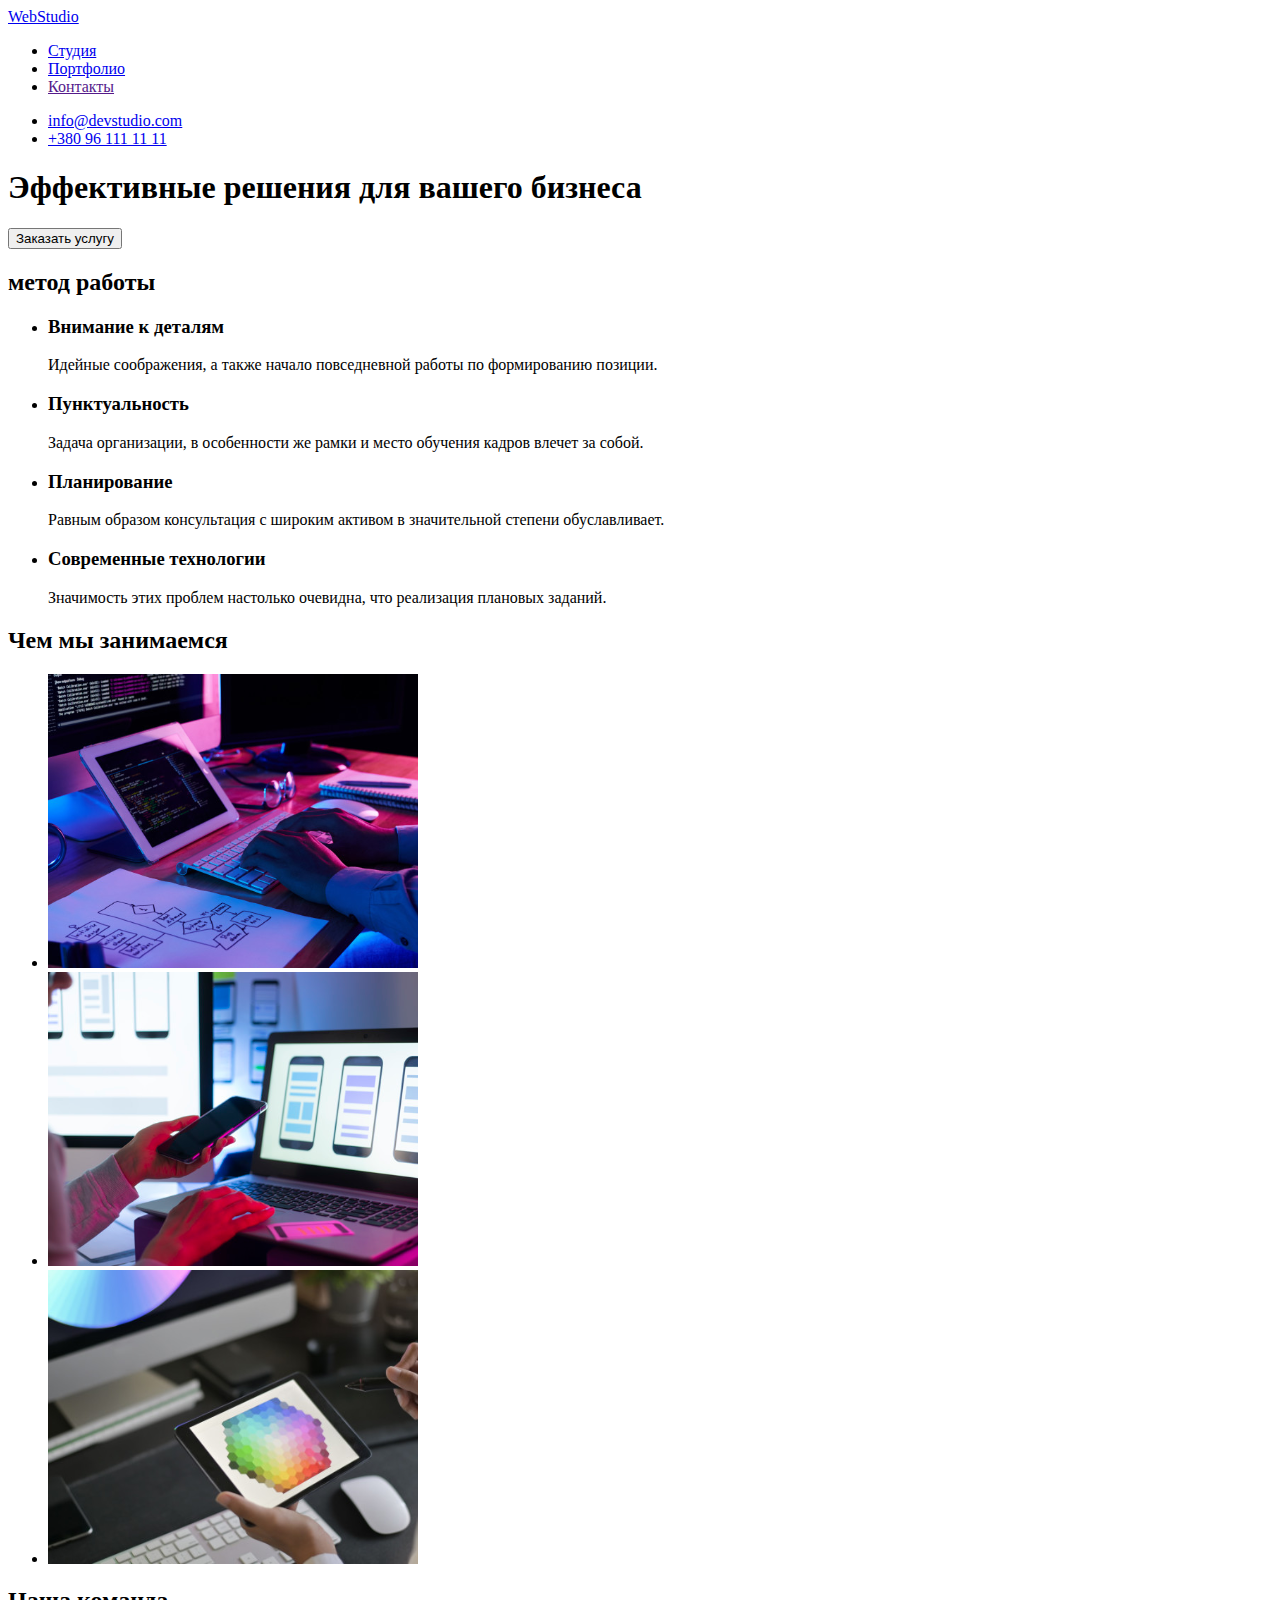
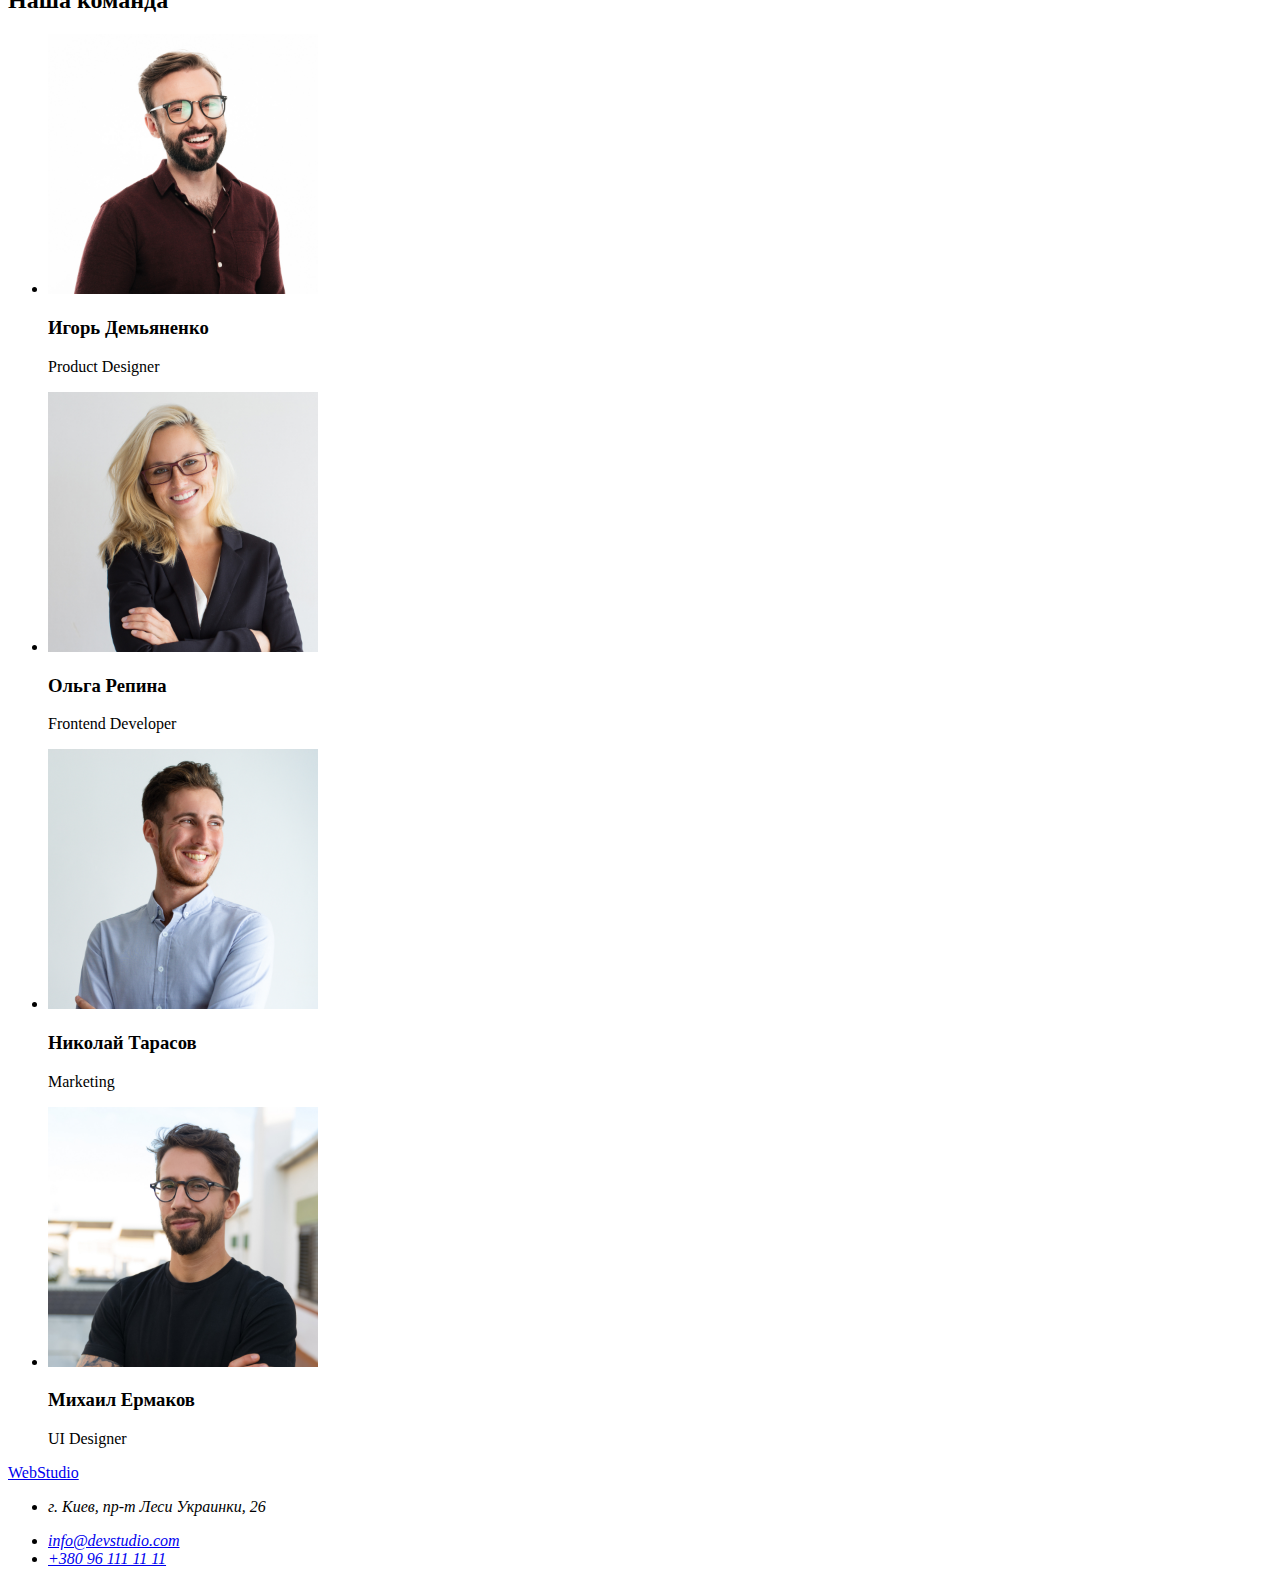
==== index.html @ 0a6f3047 "add portfolio" ====
<!DOCTYPE html>
<html lang="ru">

<head>
    <meta charset="UTF-8">
    <meta http-equiv="X-UA-Compatible" content="IE=edge">
    <meta name="viewport" content="width=device-width, initial-scale=1.0">
    <title>Document</title>
</head>

<body>
    <header>
        <nav>
            <!-- logo -->
            <a href="./index.html">WebStudio</a>
            <!-- список шапки -->
            <ul>
                <li><a href="./index.html">Студия</a></li>
                <li><a href="./portfolio.html">Портфолио</a></li>
                <li><a href="">Контакты</a></li>
            </ul>
        </nav>

        <!-- список контактов -->
        <ul>
            <li><a href="mailto:info@devstudio.com">info@devstudio.com</a></li>
            <li><a href="tel:+380961111111">+380 96 111 11 11</a></li>
        </ul>

    </header>
    <main>
        <section>
            <h1>Эффективные решения для вашего бизнеса</h1>
            <button type="button">Заказать услугу</button>
        </section>
        <!-- как мы работаем -->
        <section>
            <h2>метод работы</h2>
            <ul>
                <li>
                    <h3>Внимание к деталям</h3>
                    <p>Идейные соображения, а также начало повседневной работы по формированию позиции.</p>
                </li>
                <li>
                    <h3>Пунктуальность</h3>
                    <p>Задача организации, в особенности же рамки и место обучения кадров влечет за собой.</p>
                </li>
                <li>
                    <h3>Планирование</h3>
                    <p>Равным образом консультация с широким активом в значительной степени обуславливает.</p>
                </li>
                <li>
                    <h3>Современные технологии</h3>
                    <p>Значимость этих проблем настолько очевидна, что реализация плановых заданий.</p>
                </li>
            </ul>
        </section>
        <section>
            <h2>Чем мы занимаемся</h2>
            <ul>
                <li>
                    <a href=""><img src="imeges/img1.svg" alt="програмист пишет код" width="370"></a>
                </li>
                <li>
                    <a href=""><img src="imeges/img.svg" alt="разработка веб дизайна приложения" width="370"></a>
                </li>
                <li>
                    <a href=""><img src="imeges/img3.svg" alt="веб дизайнер выбирает цвет" width="370"></a>
                </li>
            </ul>
        </section>
        <section>
            <h2>Наша команда</h2>
            <ul>
                <li>
                    <img src="imeges/igor.jpg" alt="молодой человек" width="270">
                    <h3>Игорь Демьяненко</h3>
                    <p>Product Designer</p>
                </li>
                <li>
                    <img src="imeges/olga.jpg" alt="молодая девушка" width="270">
                    <h3>Ольга Репина</h3>
                    <p>Frontend Developer</p>
                </li>
                <li>
                    <img src="imeges/nikolay.jpg" alt="молодой человек" width="270">
                    <h3>Николай Тарасов</h3>
                    <p>Marketing</p>
                </li>
                <li>
                    <img src="imeges/misha.jpg" alt="молодой человек" width="270">
                    <h3>Михаил Ермаков</h3>
                    <p>UI Designer</p>
                </li>
            </ul>
        </section>
    </main>
    <footer>
        <a href="./index.html">WebStudio</a>
        <address>
            <ul>
                <li>
                    <p>г. Киев, пр-т Леси Украинки, 26</p>
                </li>
                <li><a href="mailto:info@devstudio.com">info@devstudio.com</a></li>
                <li><a href="tel:+380961111111">+380 96 111 11 11</a></li>
            </ul>
        </address>
    </footer>
</body>

</html>
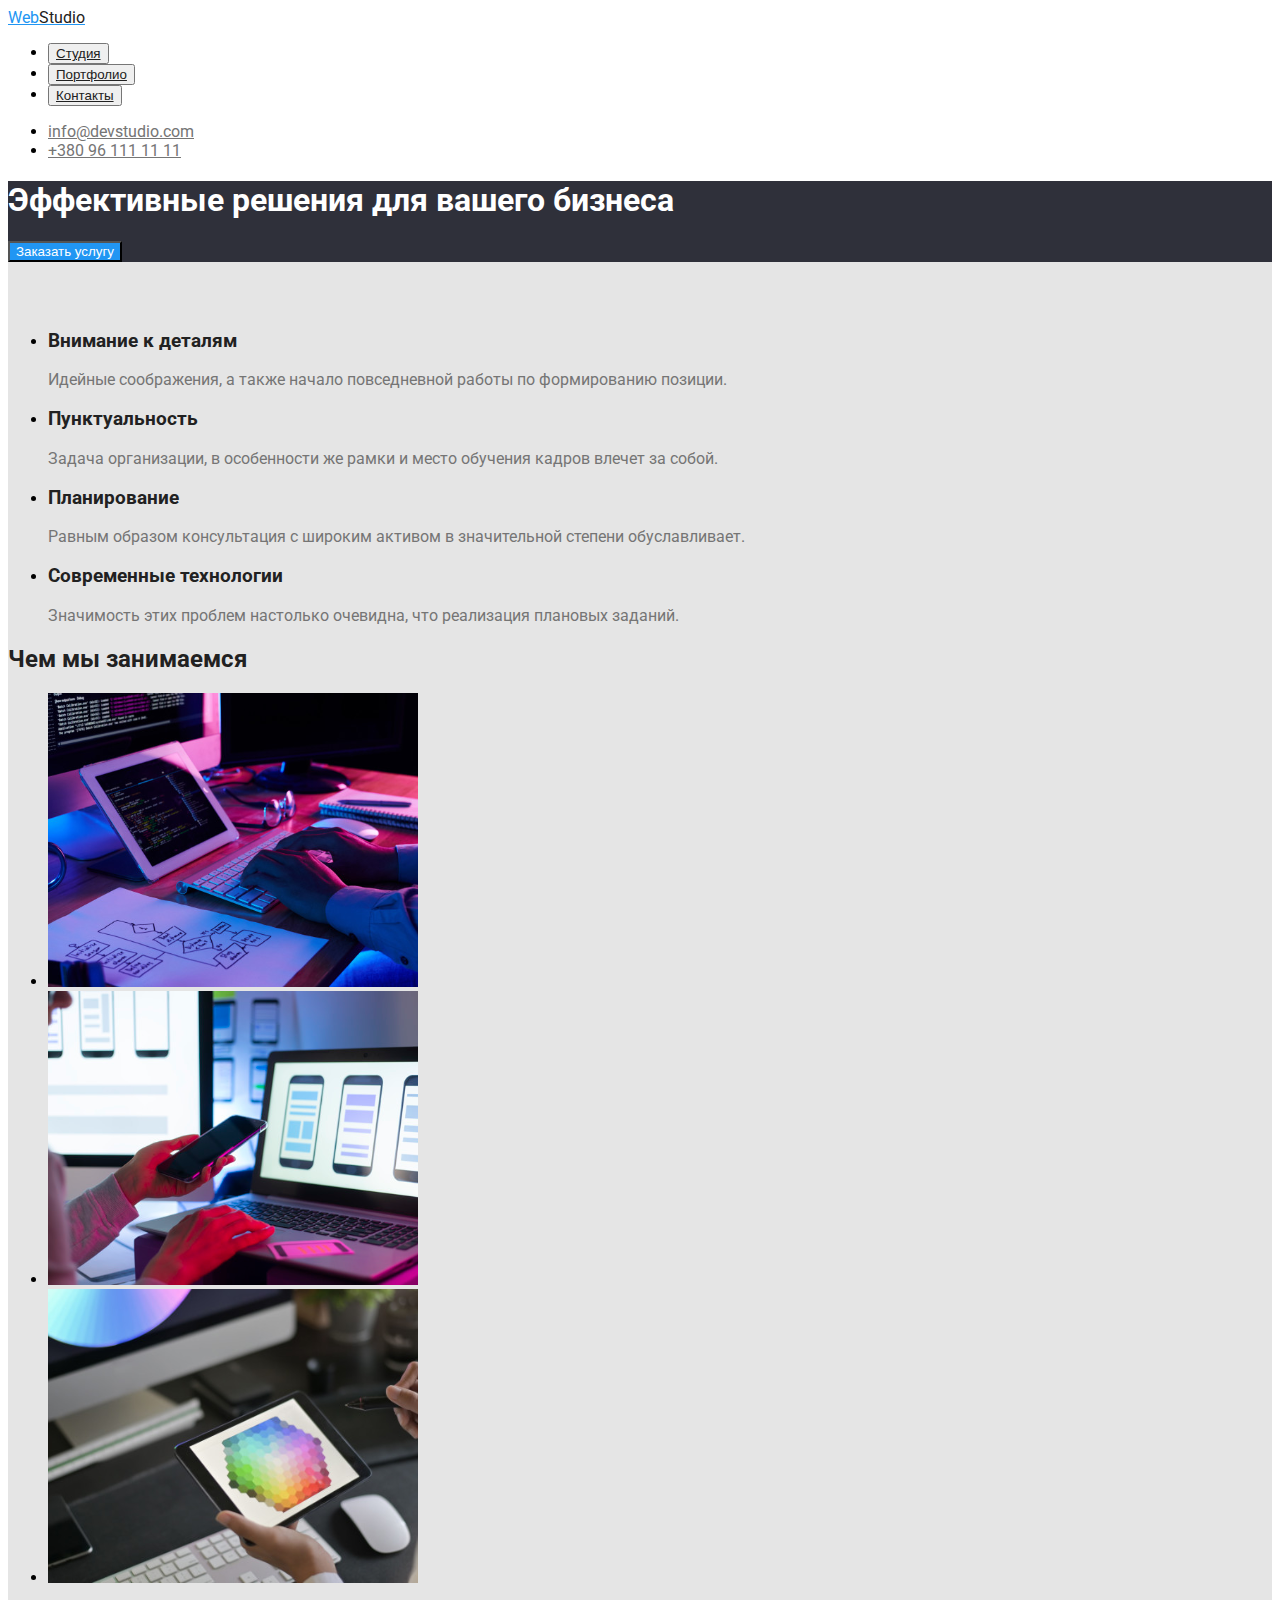
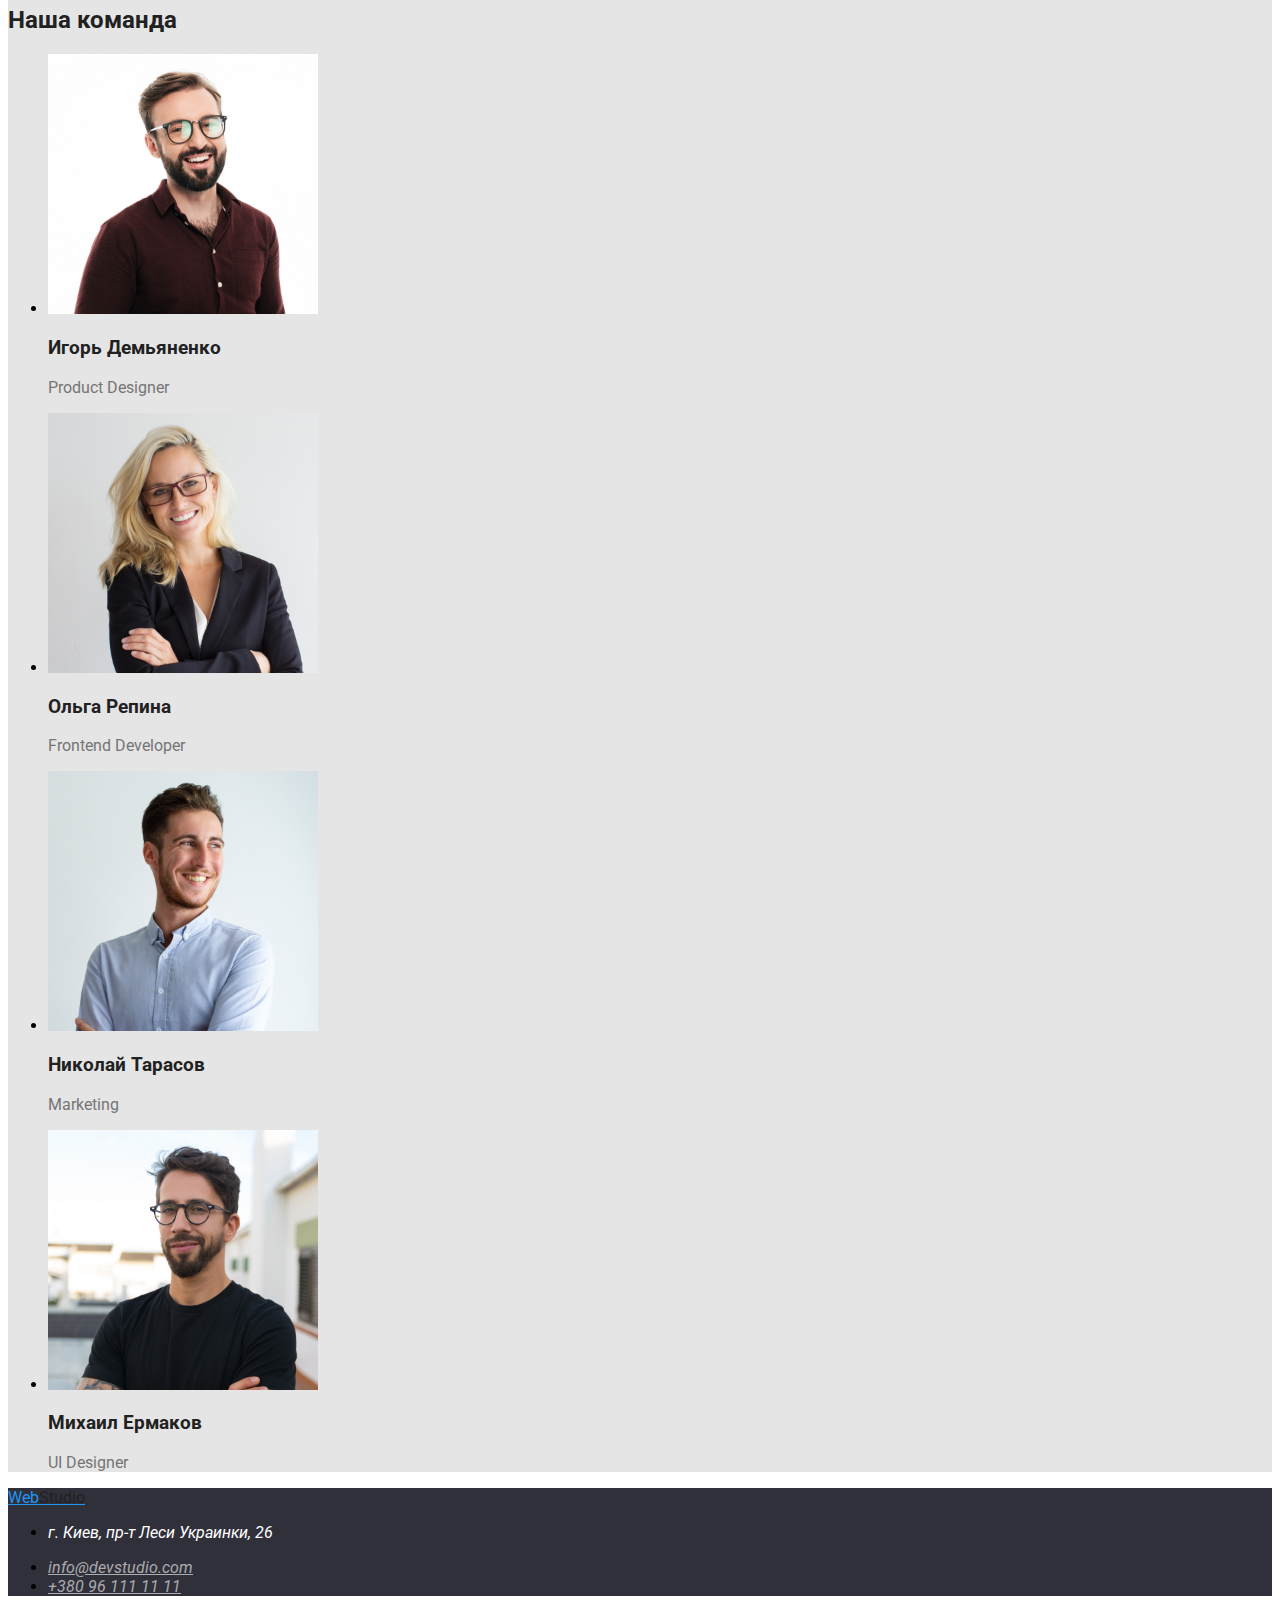
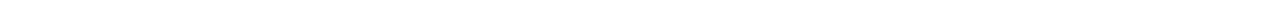
==== commit 45b88de3: "add css style" ====
--- a/index.html
+++ b/index.html
@@ -6,57 +6,63 @@
     <meta http-equiv="X-UA-Compatible" content="IE=edge">
     <meta name="viewport" content="width=device-width, initial-scale=1.0">
     <title>Document</title>
+    <link rel="preconnect" href="https://fonts.googleapis.com">
+    <link rel="preconnect" href="https://fonts.gstatic.com" crossorigin>
+    <link href="https://fonts.googleapis.com/css2?family=Raleway:wght@700&family=Roboto:wght@400;500;700;900&display=swap"
+        rel="stylesheet">
+        <link rel="stylesheet" href="./css/style.css">
 </head>
 
 <body>
     <header>
         <nav>
             <!-- logo -->
-            <a href="./index.html">WebStudio</a>
+            <a class="logo" href="./index.html">Web<span class="logo-studio">Studio</span></a>
             <!-- список шапки -->
-            <ul>
-                <li><a href="./index.html">Студия</a></li>
-                <li><a href="./portfolio.html">Портфолио</a></li>
-                <li><a href="">Контакты</a></li>
+            <ul class="nav-list">
+                <li><button type="button"><a class="link" href="./index.html">Студия</a></button></li>
+                <li><button type="button"><a class="link" href="./portfolio.html">Портфолио</a></button></li>
+                <li><button type="button"><a class="link" href="">Контакты</a></button></li>
             </ul>
+        
         </nav>
 
         <!-- список контактов -->
-        <ul>
-            <li><a href="mailto:info@devstudio.com">info@devstudio.com</a></li>
-            <li><a href="tel:+380961111111">+380 96 111 11 11</a></li>
+        <ul class="contacts">
+            <li><a class="link" href="mailto:info@devstudio.com">info@devstudio.com</a></li>
+            <li><a class="link" href="tel:+380961111111">+380 96 111 11 11</a></li>
         </ul>
 
     </header>
-    <main>
-        <section>
-            <h1>Эффективные решения для вашего бизнеса</h1>
-            <button type="button">Заказать услугу</button>
+    <main class="main-content">
+        <section class="section-hero">
+            <h1 class="hero-title">Эффективные решения для вашего бизнеса</h1>
+            <button class="btn-hero" type="button">Заказать услугу</button>
         </section>
         <!-- как мы работаем -->
-        <section>
-            <h2>метод работы</h2>
+        <section class="specificity">
+            <h2 class="hidden-title">метод работы</h2>
             <ul>
                 <li>
-                    <h3>Внимание к деталям</h3>
-                    <p>Идейные соображения, а также начало повседневной работы по формированию позиции.</p>
+                    <h3 class="title">Внимание к деталям</h3>
+                    <p class="text-item">Идейные соображения, а также начало повседневной работы по формированию позиции.</p>
                 </li>
                 <li>
-                    <h3>Пунктуальность</h3>
-                    <p>Задача организации, в особенности же рамки и место обучения кадров влечет за собой.</p>
+                    <h3 class="title">Пунктуальность</h3>
+                    <p class="text-item">Задача организации, в особенности же рамки и место обучения кадров влечет за собой.</p>
                 </li>
                 <li>
-                    <h3>Планирование</h3>
-                    <p>Равным образом консультация с широким активом в значительной степени обуславливает.</p>
+                    <h3 class="title">Планирование</h3>
+                    <p class="text-item">Равным образом консультация с широким активом в значительной степени обуславливает.</p>
                 </li>
                 <li>
-                    <h3>Современные технологии</h3>
-                    <p>Значимость этих проблем настолько очевидна, что реализация плановых заданий.</p>
+                    <h3 class="title">Современные технологии</h3>
+                    <p class="text-item">Значимость этих проблем настолько очевидна, что реализация плановых заданий.</p>
                 </li>
             </ul>
         </section>
         <section>
-            <h2>Чем мы занимаемся</h2>
+            <h2 class="headline-title">Чем мы занимаемся</h2>
             <ul>
                 <li>
                     <a href=""><img src="imeges/img1.svg" alt="програмист пишет код" width="370"></a>
@@ -70,40 +76,40 @@
             </ul>
         </section>
         <section>
-            <h2>Наша команда</h2>
+            <h2 class="headline-title">Наша команда</h2>
             <ul>
                 <li>
                     <img src="imeges/igor.jpg" alt="молодой человек" width="270">
-                    <h3>Игорь Демьяненко</h3>
-                    <p>Product Designer</p>
+                    <h3 class="title">Игорь Демьяненко</h3>
+                    <p class="text-item">Product Designer</p>
                 </li>
                 <li>
                     <img src="imeges/olga.jpg" alt="молодая девушка" width="270">
-                    <h3>Ольга Репина</h3>
-                    <p>Frontend Developer</p>
+                    <h3 class="title">Ольга Репина</h3>
+                    <p class="text-item">Frontend Developer</p>
                 </li>
                 <li>
                     <img src="imeges/nikolay.jpg" alt="молодой человек" width="270">
-                    <h3>Николай Тарасов</h3>
-                    <p>Marketing</p>
+                    <h3 class="title">Николай Тарасов</h3>
+                    <p class="text-item">Marketing</p>
                 </li>
                 <li>
                     <img src="imeges/misha.jpg" alt="молодой человек" width="270">
-                    <h3>Михаил Ермаков</h3>
-                    <p>UI Designer</p>
+                    <h3 class="title">Михаил Ермаков</h3>
+                    <p class="text-item">UI Designer</p>
                 </li>
             </ul>
         </section>
     </main>
-    <footer>
-        <a href="./index.html">WebStudio</a>
+    <footer class="footer">
+        <a class="logo" href="./index.html">Web<span class="logo-studio">Studio</span> </a>
         <address>
-            <ul>
+            <ul class="address-list">
                 <li>
-                    <p>г. Киев, пр-т Леси Украинки, 26</p>
+                    <p class="adrress">г. Киев, пр-т Леси Украинки, 26</p>
                 </li>
-                <li><a href="mailto:info@devstudio.com">info@devstudio.com</a></li>
-                <li><a href="tel:+380961111111">+380 96 111 11 11</a></li>
+                <li><a class="address-link" href="mailto:info@devstudio.com">info@devstudio.com</a></li>
+                <li><a class="address-link" href="tel:+380961111111">+380 96 111 11 11</a></li>
             </ul>
         </address>
     </footer>
--- a/css/style.css
+++ b/css/style.css
@@ -0,0 +1,92 @@
+/* цвет основного контента #757575 */
+/* вторичный цвет контента #212121; */
+/* цвет акцента #2196F3 */
+:root {
+  --main-content-color: #757575;
+  --secondary-text-color: #212121;
+  --accent-color: #2196f3;
+  --primery-background: #ffffff;
+}
+
+body {
+  font-family: "Raleway", sans-serif;
+  font-family: "Roboto", sans-serif;
+  background-color: var(--primery-background);
+}
+/* Логотип */
+.logo {
+  color: var(--accent-color);
+}
+.logo-studio {
+  color: var(--secondary-text-color);
+}
+/* навигация сайта */
+.nav-list .link {
+  color: var(--secondary-text-color);
+}
+.nav-list .link:hover,
+.nav-list .link:focus {
+  color: var(--accent-color);
+}
+/* навигация контакты */
+.contacts .link {
+  color: var(--main-content-color);
+}
+.contacts .link:hover,
+.contacts .link:focus {
+  color: var(--accent-color);
+}
+
+/* секция Герой */
+.section-hero {
+  background-color: #2f303a;
+}
+.section-hero .hero-title {
+  color: var(--primery-background);
+}
+.btn-hero {
+  color: var(--primery-background);
+  background-color: var(--accent-color);
+}
+.main-content {
+  background-color: #e5e5e5;
+}
+/* скрытый заголовок в studio */
+/* секция с классом specificity */
+.title {
+  color: var(--secondary-text-color);
+}
+.text-item {
+  color: var(--main-content-color);
+}
+/* секция "Чем мы занимаемся" */
+.title {
+  color: var(--secondary-text-color);
+}
+.headline-title {
+  color: var(--secondary-text-color);
+}
+/* footer */
+.footer {
+  background: #2f303a;
+}
+.address-link {
+  color: rgba(255, 255, 255, 0.6);
+}
+.adrress {
+  color: var(--primery-background);
+}
+
+/* скрытый заголовок в portfolio */
+.hidden-title {
+  visibility: hidden;
+}
+.button-list .btn {
+  color: var(--secondary-text-color);
+}
+
+.btn:hover,
+.btn:focus {
+  background-color: var(--accent-color);
+  color: var(--primery-background);
+}
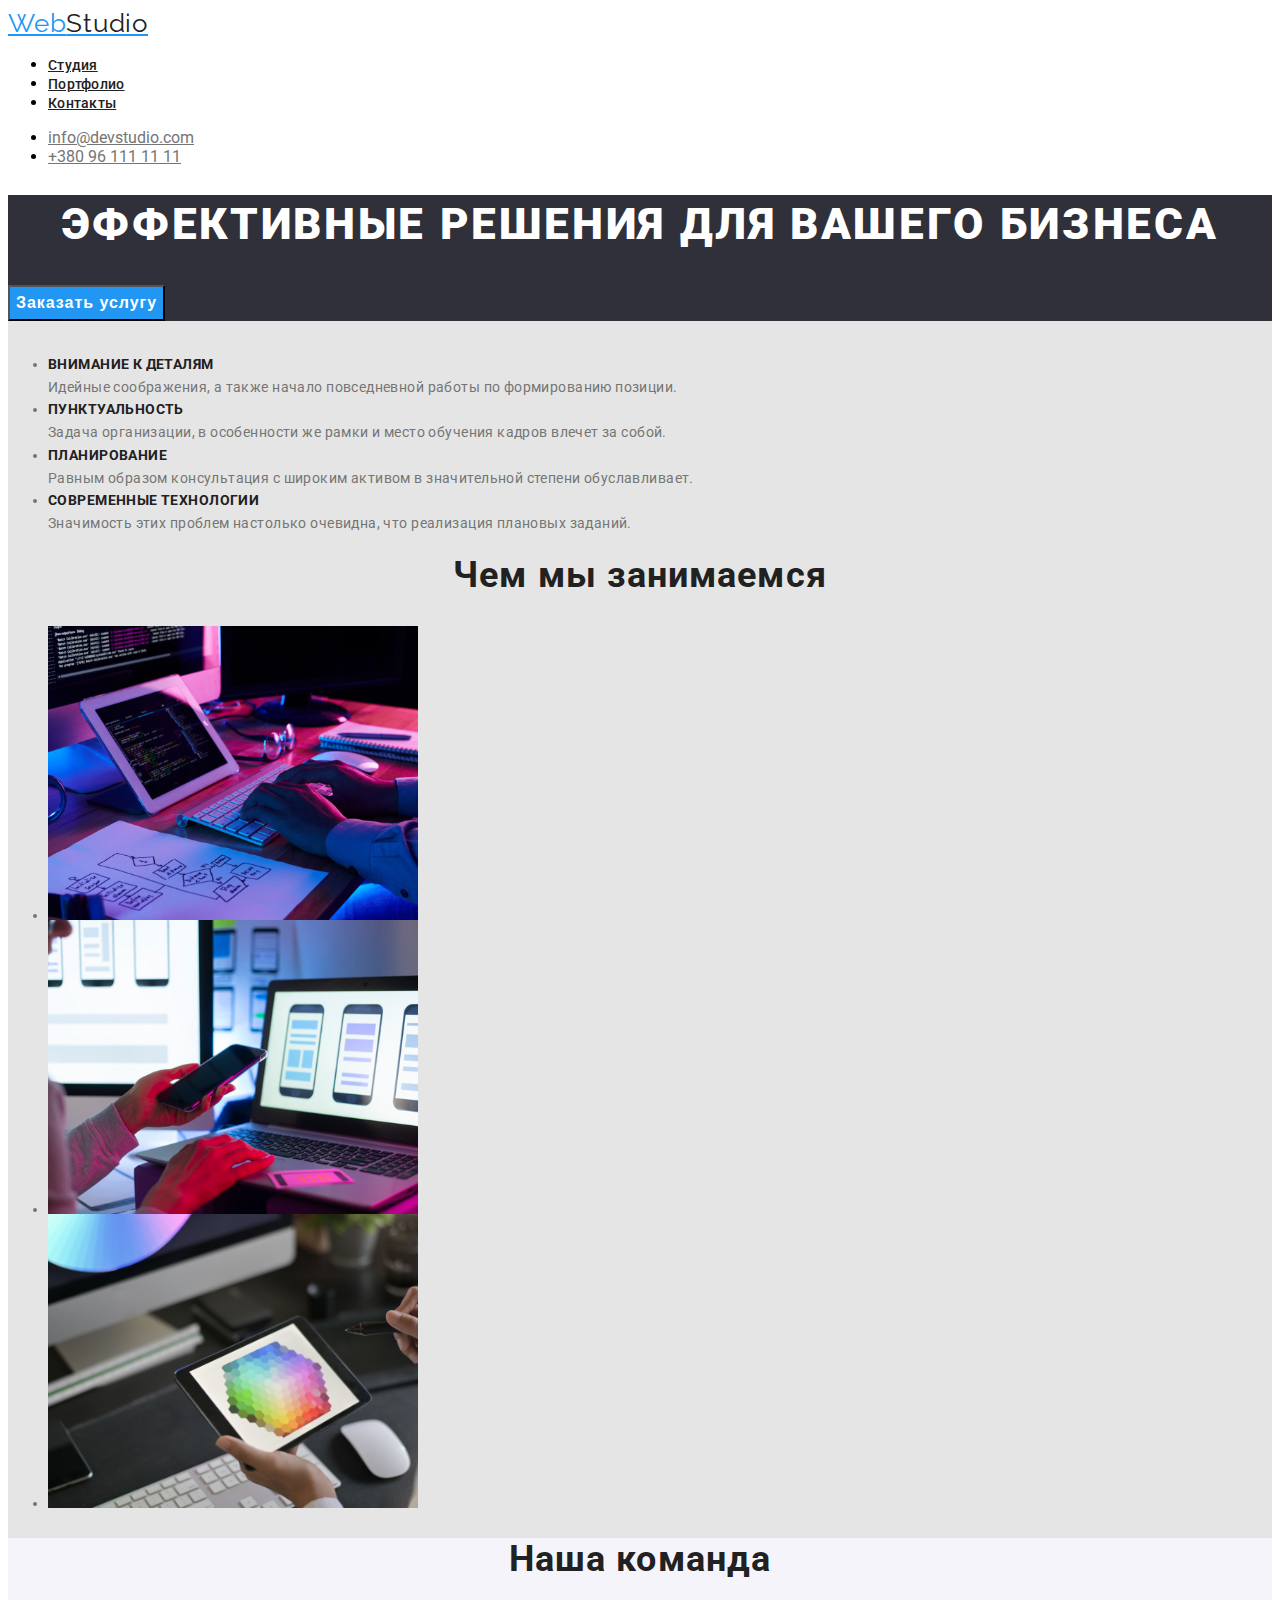
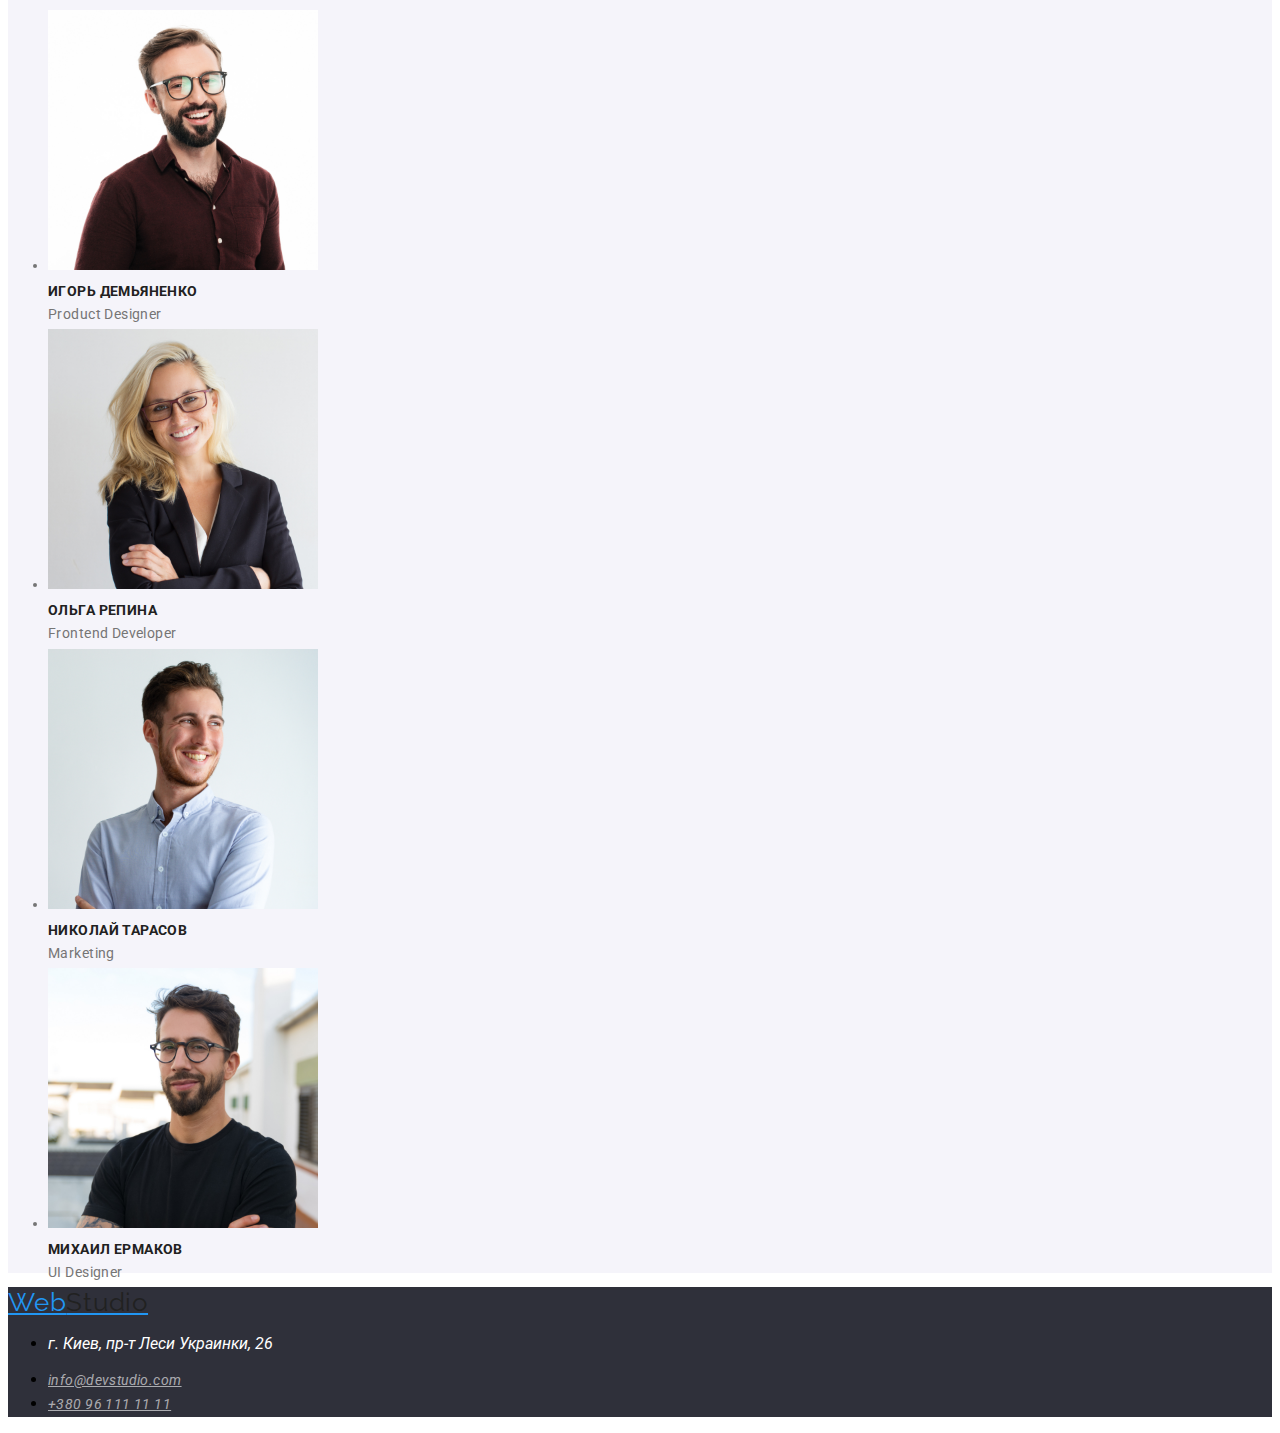
==== commit 41115a98: "corrected version" ====
--- a/index.html
+++ b/index.html
@@ -20,9 +20,9 @@
             <a class="logo" href="./index.html">Web<span class="logo-studio">Studio</span></a>
             <!-- список шапки -->
             <ul class="nav-list">
-                <li><button type="button"><a class="link" href="./index.html">Студия</a></button></li>
-                <li><button type="button"><a class="link" href="./portfolio.html">Портфолио</a></button></li>
-                <li><button type="button"><a class="link" href="">Контакты</a></button></li>
+                <li><a class="link" href="./index.html">Студия</a></li>
+                <li><a class="link" href="./portfolio.html">Портфолио</a></li>
+                <li><a class="link" href="">Контакты</a></li>
             </ul>
         
         </nav>
@@ -75,7 +75,7 @@
                 </li>
             </ul>
         </section>
-        <section>
+        <section class="cards-list">
             <h2 class="headline-title">Наша команда</h2>
             <ul>
                 <li>
--- a/css/style.css
+++ b/css/style.css
@@ -1,21 +1,34 @@
 /* цвет основного контента #757575 */
 /* вторичный цвет контента #212121; */
 /* цвет акцента #2196F3 */
+/* цвет секции герой #2f303a */
+/* цвет main #e5e5e5 */
+/* цвет элементов address rgba(255, 255, 255, 0.6 */
+/* цвет секции с карточками #F5F4FA */
 :root {
   --main-content-color: #757575;
   --secondary-text-color: #212121;
   --accent-color: #2196f3;
   --primery-background: #ffffff;
+  --color-element-address: rgba(255, 255, 255, 0.6);
+  --background-hero-footer: #2f303a;
+  --page-color: #e5e5e5;
+  --section-cards: #f5f4fa;
 }
 
 body {
-  font-family: "Raleway", sans-serif;
   font-family: "Roboto", sans-serif;
   background-color: var(--primery-background);
 }
 /* Логотип */
 .logo {
   color: var(--accent-color);
+  font-family: Raleway;
+  font-style: normal;
+  font-weight: bold 700;
+  font-size: 26px;
+  line-height: 1.19;
+  letter-spacing: 0.03em;
 }
 .logo-studio {
   color: var(--secondary-text-color);
@@ -23,10 +36,19 @@
 /* навигация сайта */
 .nav-list .link {
   color: var(--secondary-text-color);
+
+  font-weight: 500;
+  font-size: 14px;
+  line-height: 1.14;
+  letter-spacing: 0.02em;
 }
 .nav-list .link:hover,
 .nav-list .link:focus {
   color: var(--accent-color);
+  font-weight: 500;
+  font-size: 14px;
+  line-height: 1.14;
+  letter-spacing: 0.02em;
 }
 /* навигация контакты */
 .contacts .link {
@@ -39,50 +61,88 @@
 
 /* секция Герой */
 .section-hero {
-  background-color: #2f303a;
+  background-color: var(--background-hero-footer);
 }
 .section-hero .hero-title {
   color: var(--primery-background);
+  font-weight: 900;
+  font-size: 44px;
+  line-height: 1.36;
+  text-align: center;
+  letter-spacing: 0.06em;
+  text-transform: uppercase;
 }
 .btn-hero {
   color: var(--primery-background);
   background-color: var(--accent-color);
+  font-weight: 700;
+  font-size: 16px;
+  line-height: 1.87;
+  align-items: center;
+  text-align: center;
+  letter-spacing: 0.06em;
 }
 .main-content {
-  background-color: #e5e5e5;
+  color: var(--main-content-color);
+  background-color: var(--page-color);
+  font-weight: 400;
+  font-size: 14px;
+  line-height: 1.41px;
+  letter-spacing: 0.03em;
 }
 /* скрытый заголовок в studio */
 /* секция с классом specificity */
 .title {
   color: var(--secondary-text-color);
+  font-weight: 700;
+  font-size: 14px;
+  line-height: 1.14;
+  letter-spacing: 0.03em;
+  text-transform: uppercase;
 }
-.text-item {
-  color: var(--main-content-color);
-}
+
 /* секция "Чем мы занимаемся" */
-.title {
-  color: var(--secondary-text-color);
-}
+
 .headline-title {
   color: var(--secondary-text-color);
+  font-weight: 700;
+  font-size: 36px;
+  line-height: 1.17;
+  text-align: center;
+  letter-spacing: 0.03em;
+}
+.cards-list {
+  background-color: var(--section-cards);
 }
 /* footer */
 .footer {
-  background: #2f303a;
+  background-color: var(--background-hero-footer);
 }
-.address-link {
-  color: rgba(255, 255, 255, 0.6);
+.address-list .address-link {
+  color: var(--color-element-address);
+  font-weight: 400;
+  font-size: 14px;
+  line-height: 1.71;
+  letter-spacing: 0.03em;
 }
 .adrress {
   color: var(--primery-background);
 }
-
+.address-link:hover,
+.addres-link:focus {
+  color: var(--accent-color);
+}
 /* скрытый заголовок в portfolio */
 .hidden-title {
   visibility: hidden;
 }
 .button-list .btn {
   color: var(--secondary-text-color);
+  font-weight: 500;
+  font-size: 16px;
+  line-height: 1.62;
+  text-align: center;
+  letter-spacing: 0.03em;
 }
 
 .btn:hover,
@@ -90,3 +150,17 @@
   background-color: var(--accent-color);
   color: var(--primery-background);
 }
+.cards-item .card {
+  color: var(--secondary-text-color);
+  font-weight: 700;
+  font-size: 18px;
+  line-height: 2;
+  letter-spacing: 0.06em;
+}
+.card .card-item {
+  color: var(--main-content-color);
+  font-weight: 400;
+  font-size: 16px;
+  line-height: 1.87;
+  letter-spacing: 0.03em;
+}
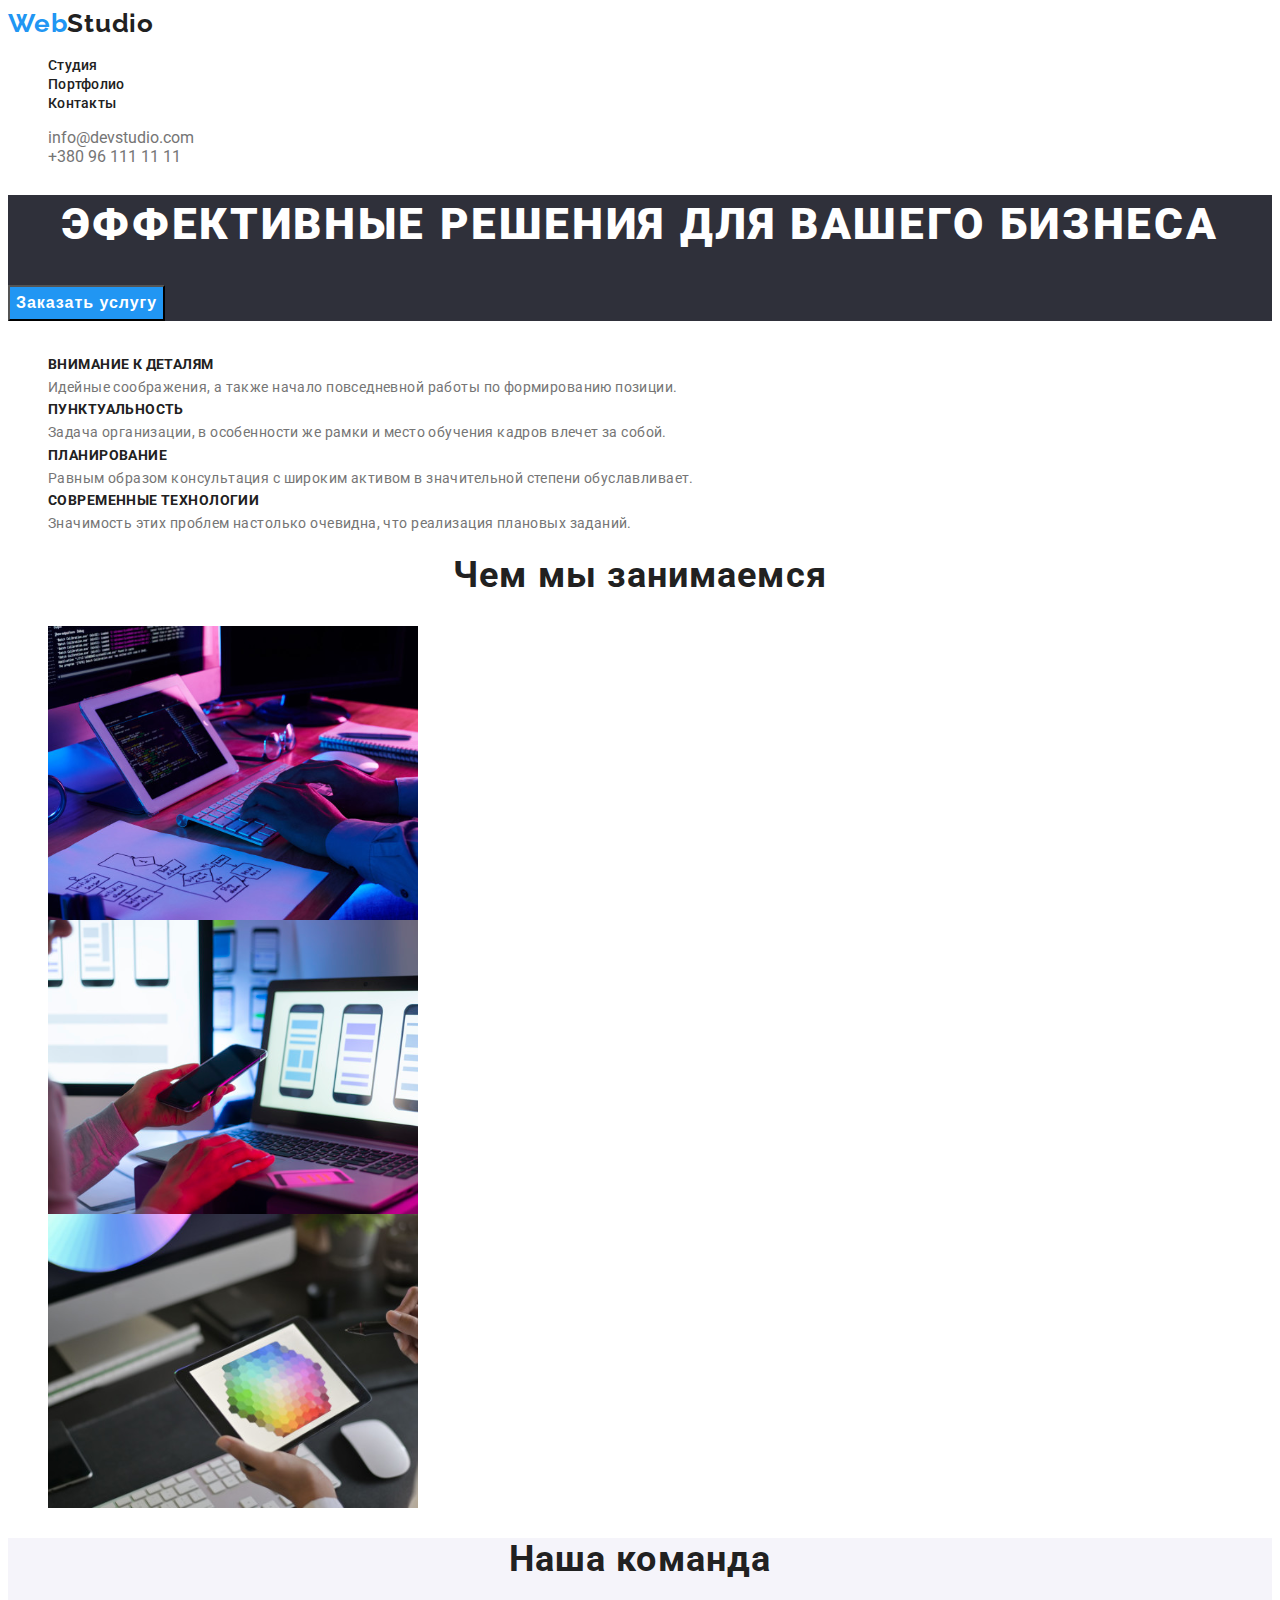
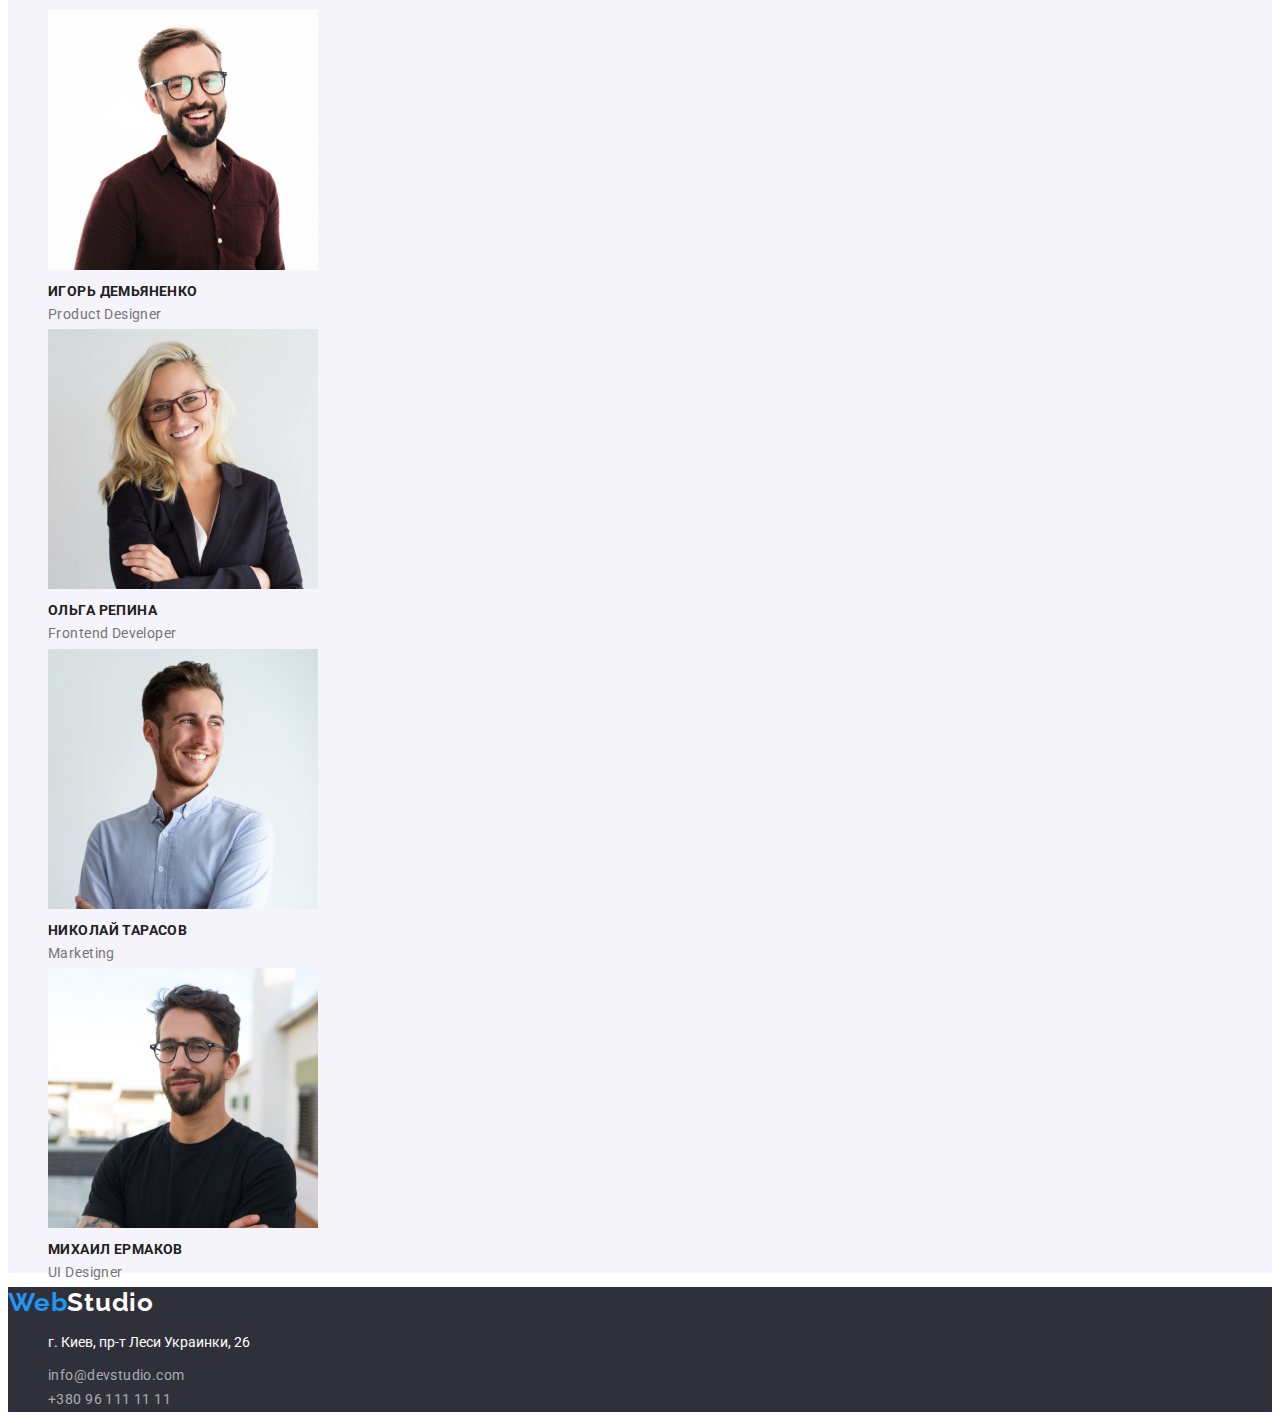
==== commit f25f98da: "corrected logo-footer" ====
--- a/index.html
+++ b/index.html
@@ -1,6 +1,5 @@
 <!DOCTYPE html>
 <html lang="ru">
-
 <head>
     <meta charset="UTF-8">
     <meta http-equiv="X-UA-Compatible" content="IE=edge">
@@ -102,7 +101,7 @@
         </section>
     </main>
     <footer class="footer">
-        <a class="logo" href="./index.html">Web<span class="logo-studio">Studio</span> </a>
+        <a class="logo" href="./index.html">Web<span class="logo-footer">Studio</span> </a>
         <address>
             <ul class="address-list">
                 <li>
--- a/css/style.css
+++ b/css/style.css
@@ -18,6 +18,9 @@
 
 body {
   font-family: "Roboto", sans-serif;
+  font: size 14px;
+  letter-spacing: 0.03;
+  color: var(--main-content-color);
   background-color: var(--primery-background);
 }
 /* Логотип */
@@ -25,7 +28,7 @@
   color: var(--accent-color);
   font-family: Raleway;
   font-style: normal;
-  font-weight: bold 700;
+  font-weight: 700;
   font-size: 26px;
   line-height: 1.19;
   letter-spacing: 0.03em;
@@ -83,8 +86,7 @@
   letter-spacing: 0.06em;
 }
 .main-content {
-  color: var(--main-content-color);
-  background-color: var(--page-color);
+  background-color:
   font-weight: 400;
   font-size: 14px;
   line-height: 1.41px;
@@ -115,17 +117,29 @@
   background-color: var(--section-cards);
 }
 /* footer */
+.logo-footer{
+color: var(--primery-background);
+font-family: Raleway;
+font-style: normal;
+font-weight:700;
+font-size: 26px;
+line-height: 1.19;
+letter-spacing: 0.03em;
+}
 .footer {
   background-color: var(--background-hero-footer);
 }
 .address-list .address-link {
   color: var(--color-element-address);
+  font-style: normal;
   font-weight: 400;
   font-size: 14px;
   line-height: 1.71;
   letter-spacing: 0.03em;
 }
 .adrress {
+  font-style: normal;
+  font-size: 14px;
   color: var(--primery-background);
 }
 .address-link:hover,
@@ -164,3 +178,5 @@
   line-height: 1.87;
   letter-spacing: 0.03em;
 }
+a {text-decoration:none;}
+ul{ list-style-type:none;}